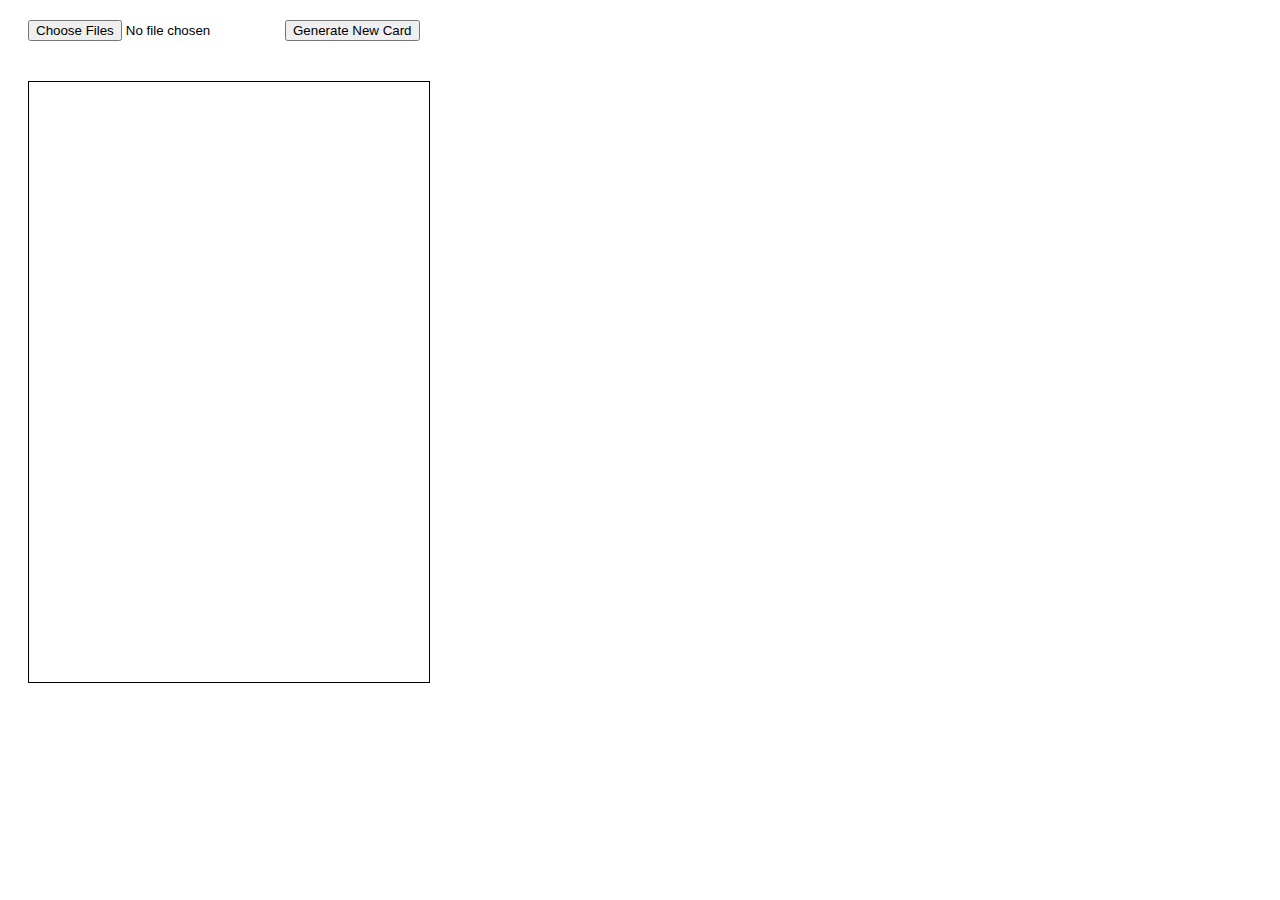
==== Lab/Lab-6/index.html @ 5eb562d7 "files updated" ====
<!DOCTYPE html>
<html>
<head>
    <title>WebGL Card with Random Texture and Color</title>
    <style>
        canvas {
            border: 1px solid black;
            margin: 20px;
        }
        #controls {
            margin: 20px;
        }
    </style>
</head>
<body>
    <div id="controls">
        <input type="file" id="imageFolder" webkitdirectory directory multiple>
        <button id="refreshButton">Generate New Card</button>
    </div>
    <canvas id="glCanvas" width="400" height="600"></canvas>
    <img id="cardTexture" style="display: none;">
    <script src="cardRenderer.js"></script>
</body>
</html>
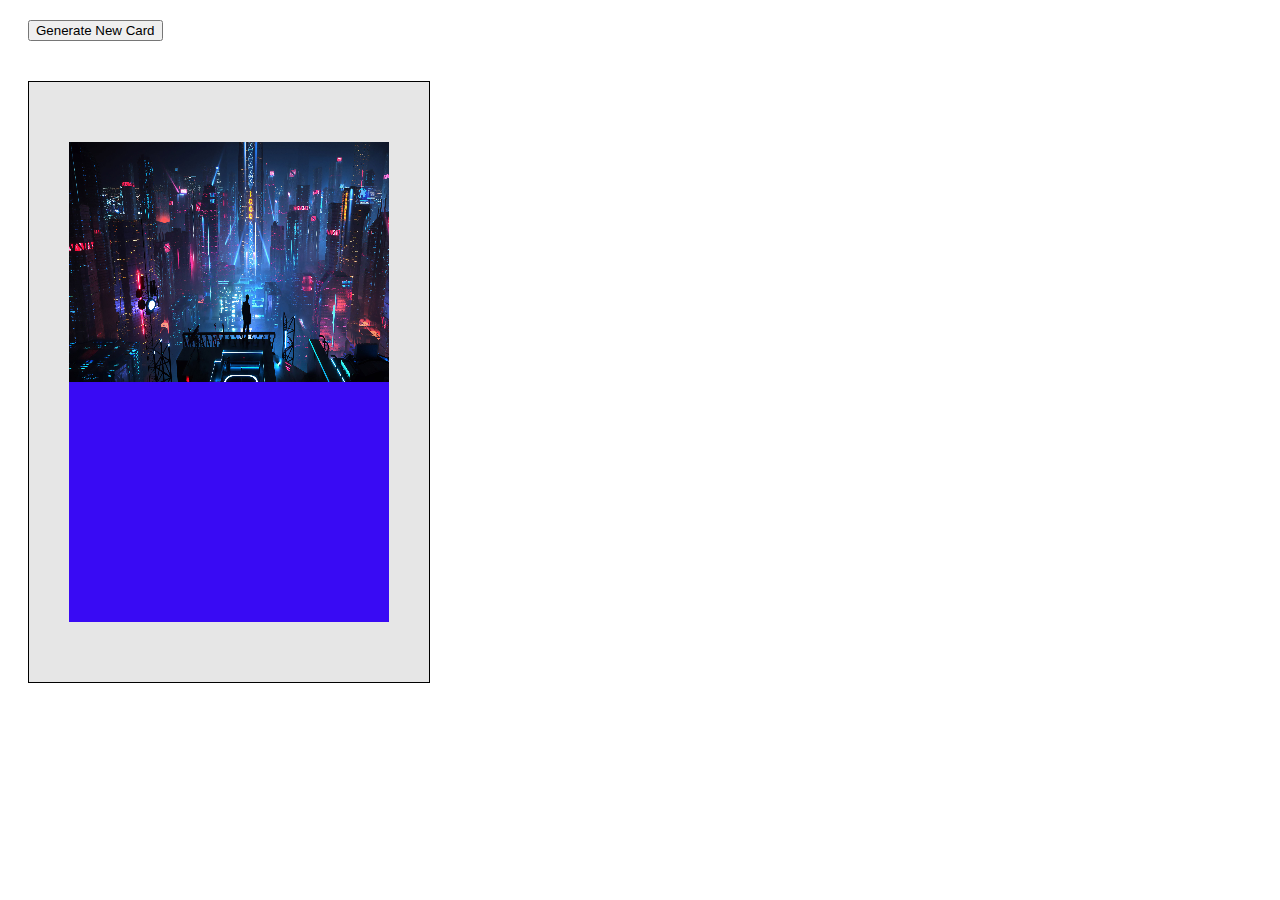
==== commit 64a3f136: "files updated" ====
--- a/Lab/Lab-6/index.html
+++ b/Lab/Lab-6/index.html
@@ -14,7 +14,6 @@
 </head>
 <body>
     <div id="controls">
-        <input type="file" id="imageFolder" webkitdirectory directory multiple>
         <button id="refreshButton">Generate New Card</button>
     </div>
     <canvas id="glCanvas" width="400" height="600"></canvas>
